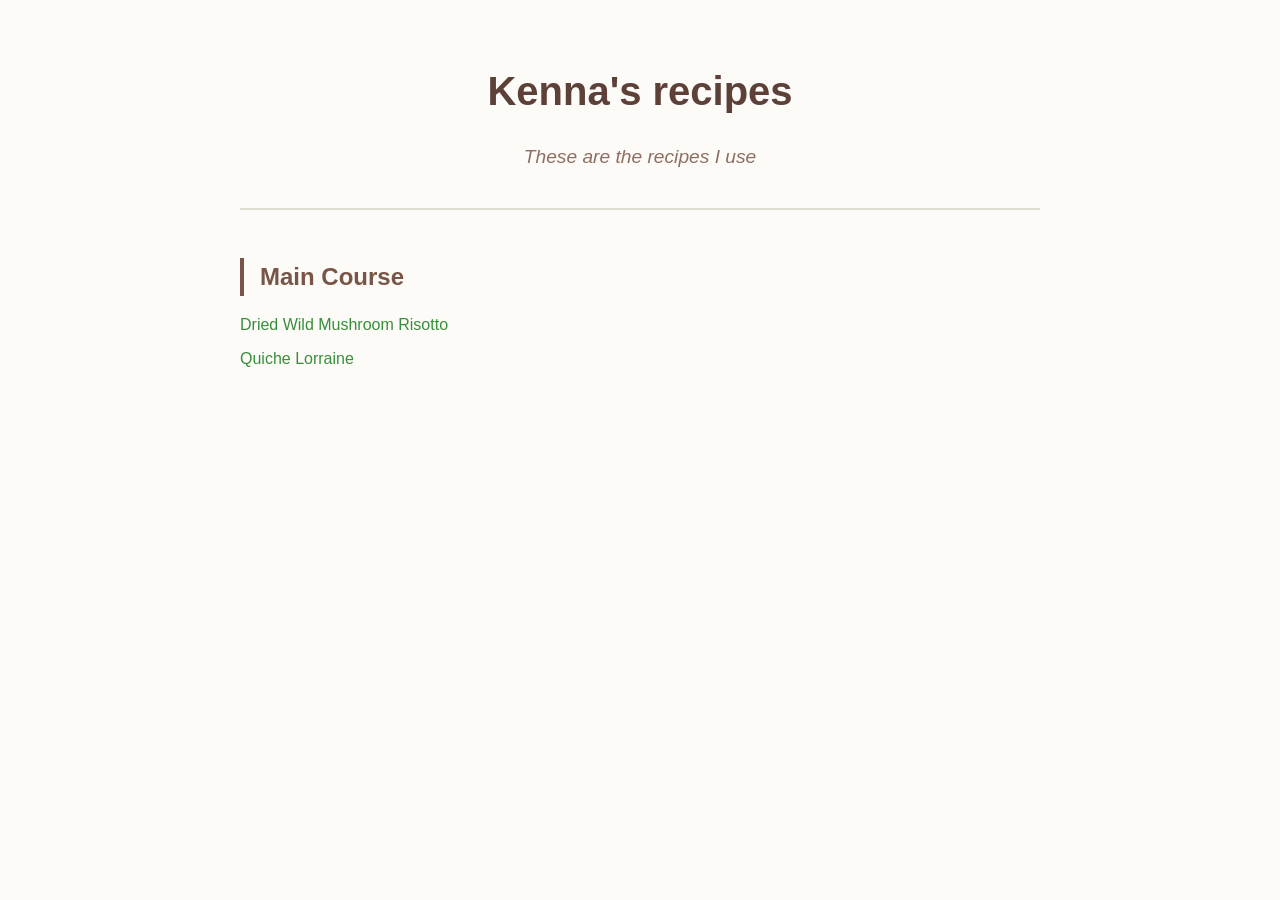
==== index.html @ 3cb1fa81 "Update index with Quiche Lorraine" ====
<!DOCTYPE html>
<html lang="en">
<head>
    <meta charset="UTF-8">
    <meta name="viewport" content="width=device-width, initial-scale=1.0">
    <title>Kenna's Recipes</title>
    <link rel="stylesheet" href="style.css">
</head>
<body>
    <div class="container">
        <header>
            <h1>Kenna's recipes</h1>
            <p class="subtitle">These are the recipes I use</p>
        </header>
        <main id="recipe-directory">
            <div class="category-section">
                <h2 class="category-header">Main Course</h2>
                <ul class="recipe-list">
                    <li><a href="recipes/dried-wild-mushroom-risotto.html">Dried Wild Mushroom Risotto</a></li>
                    <li><a href="recipes/quiche-lorraine.html">Quiche Lorraine</a></li>
                </ul>
            </div>
        </main>
    </div>
</body>
</html>
---- style.css ----
body {
    font-family: 'Segoe UI', Tahoma, Geneva, Verdana, sans-serif;
    line-height: 1.6;
    color: #333;
    max-width: 800px;
    margin: 0 auto;
    padding: 2rem;
    background-color: #fdfbf7;
}

header {
    text-align: center;
    margin-bottom: 3rem;
    border-bottom: 2px solid #e0dcd0;
    padding-bottom: 1rem;
}

h1 {
    color: #5d4037;
    font-size: 2.5rem;
    margin-bottom: 0.5rem;
}

.subtitle {
    font-style: italic;
    color: #8d6e63;
    font-size: 1.2rem;
}

.category-section {
    margin-bottom: 2rem;
}

.category-header {
    color: #795548;
    border-left: 4px solid #795548;
    padding-left: 1rem;
    margin-bottom: 1rem;
}

.recipe-list {
    list-style: none;
    padding: 0;
}

.recipe-list li {
    margin: 0.5rem 0;
}

.recipe-list a {
    color: #388e3c;
    text-decoration: none;
    font-weight: 500;
}

.recipe-list a:hover {
    text-decoration: underline;
}

.placeholder {
    text-align: center;
    color: #999;
    font-style: italic;
    margin-top: 3rem;
}

/* Recipe Page Styles */
.back-link {
    display: inline-block;
    margin-bottom: 2rem;
    color: #795548;
    text-decoration: none;
}

.recipe-meta {
    font-style: italic;
    color: #666;
    margin-bottom: 2rem;
}
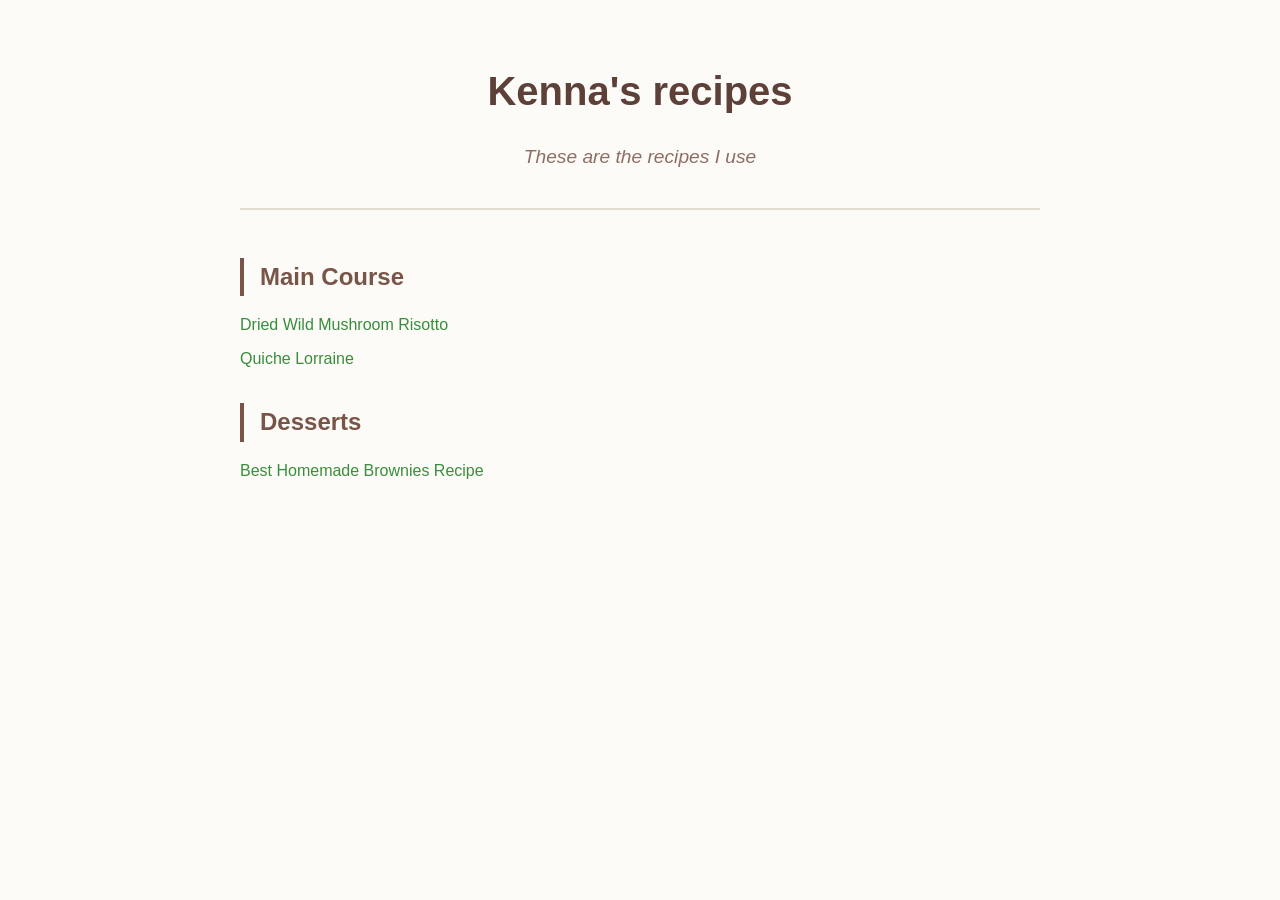
==== commit 3505179f: "Add new recipe: Best Homemade Brownies Recipe" ====
--- a/index.html
+++ b/index.html
@@ -20,6 +20,13 @@
                     <li><a href="recipes/quiche-lorraine.html">Quiche Lorraine</a></li>
                 </ul>
             </div>
+
+            <div class="category-section">
+                <h2 class="category-header">Desserts</h2>
+                <ul class="recipe-list">
+                    <li><a href="recipes/best-homemade-brownies-recipe.html">Best Homemade Brownies Recipe</a></li>
+                </ul>
+            </div>
         </main>
     </div>
 </body>
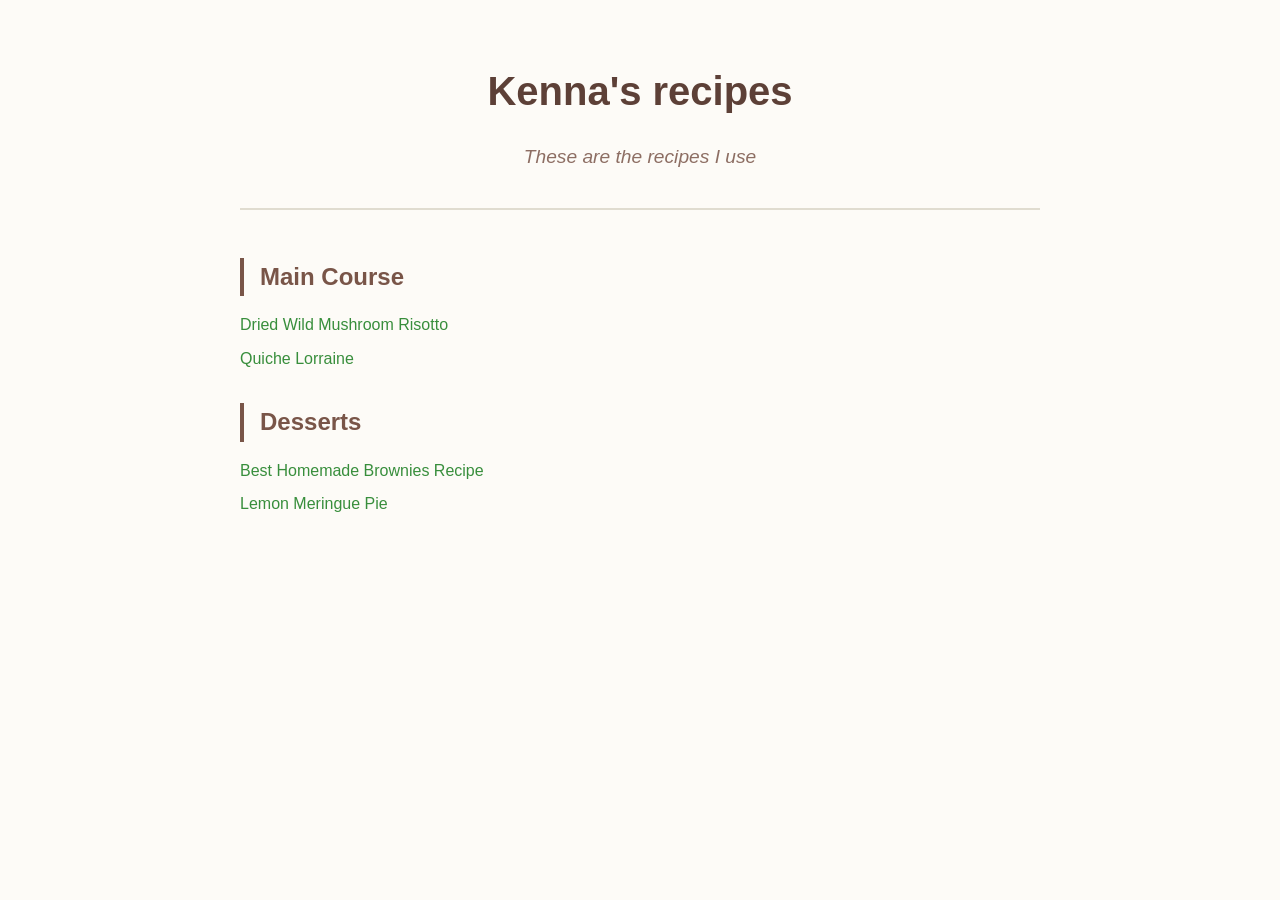
==== commit d0bd5cfa: "Add new recipe: Lemon Meringue Pie" ====
--- a/index.html
+++ b/index.html
@@ -25,6 +25,7 @@
                 <h2 class="category-header">Desserts</h2>
                 <ul class="recipe-list">
                     <li><a href="recipes/best-homemade-brownies-recipe.html">Best Homemade Brownies Recipe</a></li>
+                    <li><a href="recipes/lemon-meringue-pie.html">Lemon Meringue Pie</a></li>
                 </ul>
             </div>
         </main>
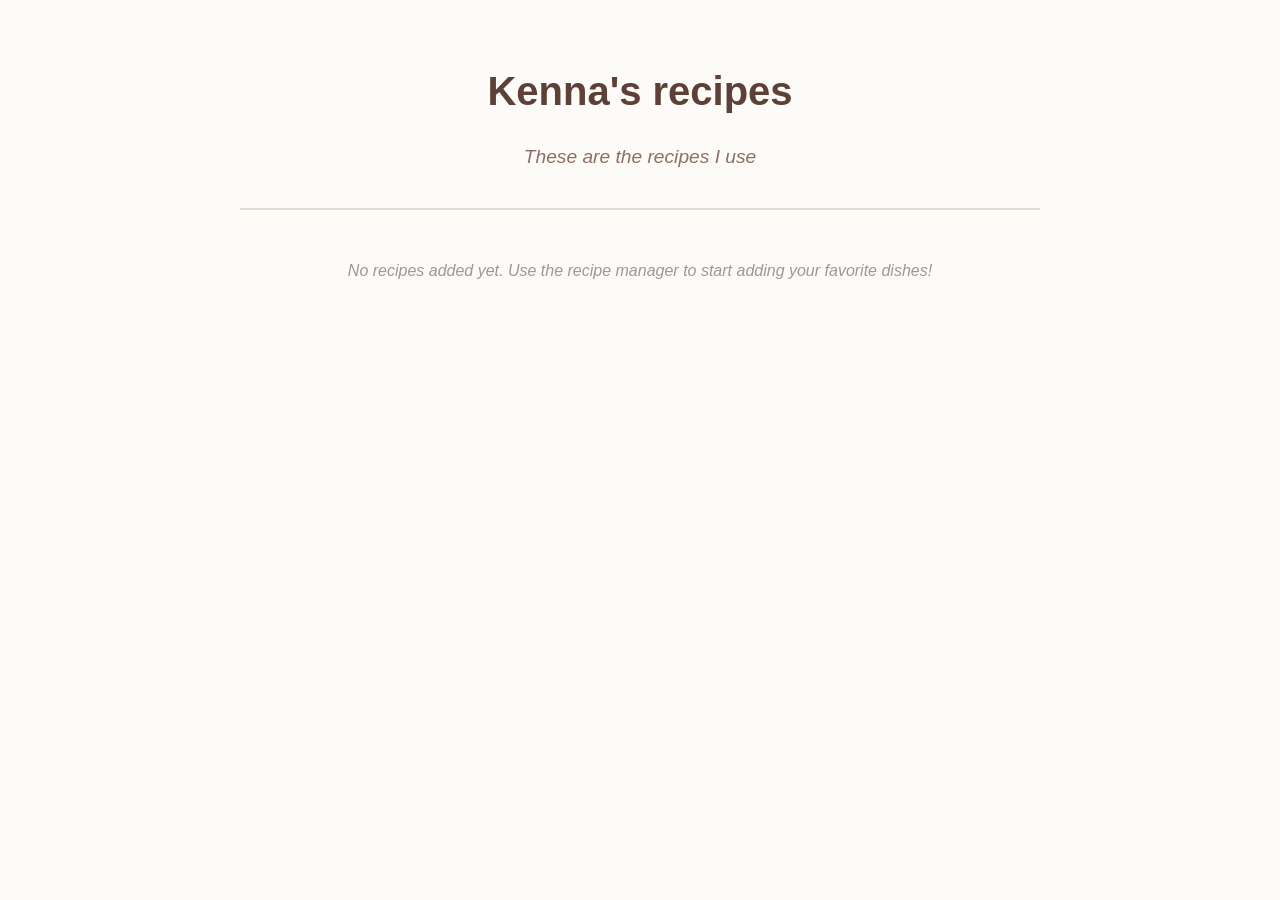
==== commit 8e1ac577: "Reset site: removed all recipes" ====
--- a/index.html
+++ b/index.html
@@ -13,21 +13,7 @@
             <p class="subtitle">These are the recipes I use</p>
         </header>
         <main id="recipe-directory">
-            <div class="category-section">
-                <h2 class="category-header">Main Course</h2>
-                <ul class="recipe-list">
-                    <li><a href="recipes/dried-wild-mushroom-risotto.html">Dried Wild Mushroom Risotto</a></li>
-                    <li><a href="recipes/quiche-lorraine.html">Quiche Lorraine</a></li>
-                </ul>
-            </div>
-
-            <div class="category-section">
-                <h2 class="category-header">Desserts</h2>
-                <ul class="recipe-list">
-                    <li><a href="recipes/best-homemade-brownies-recipe.html">Best Homemade Brownies Recipe</a></li>
-                    <li><a href="recipes/lemon-meringue-pie.html">Lemon Meringue Pie</a></li>
-                </ul>
-            </div>
+            <p class="placeholder">No recipes added yet. Use the recipe manager to start adding your favorite dishes!</p>
         </main>
     </div>
 </body>
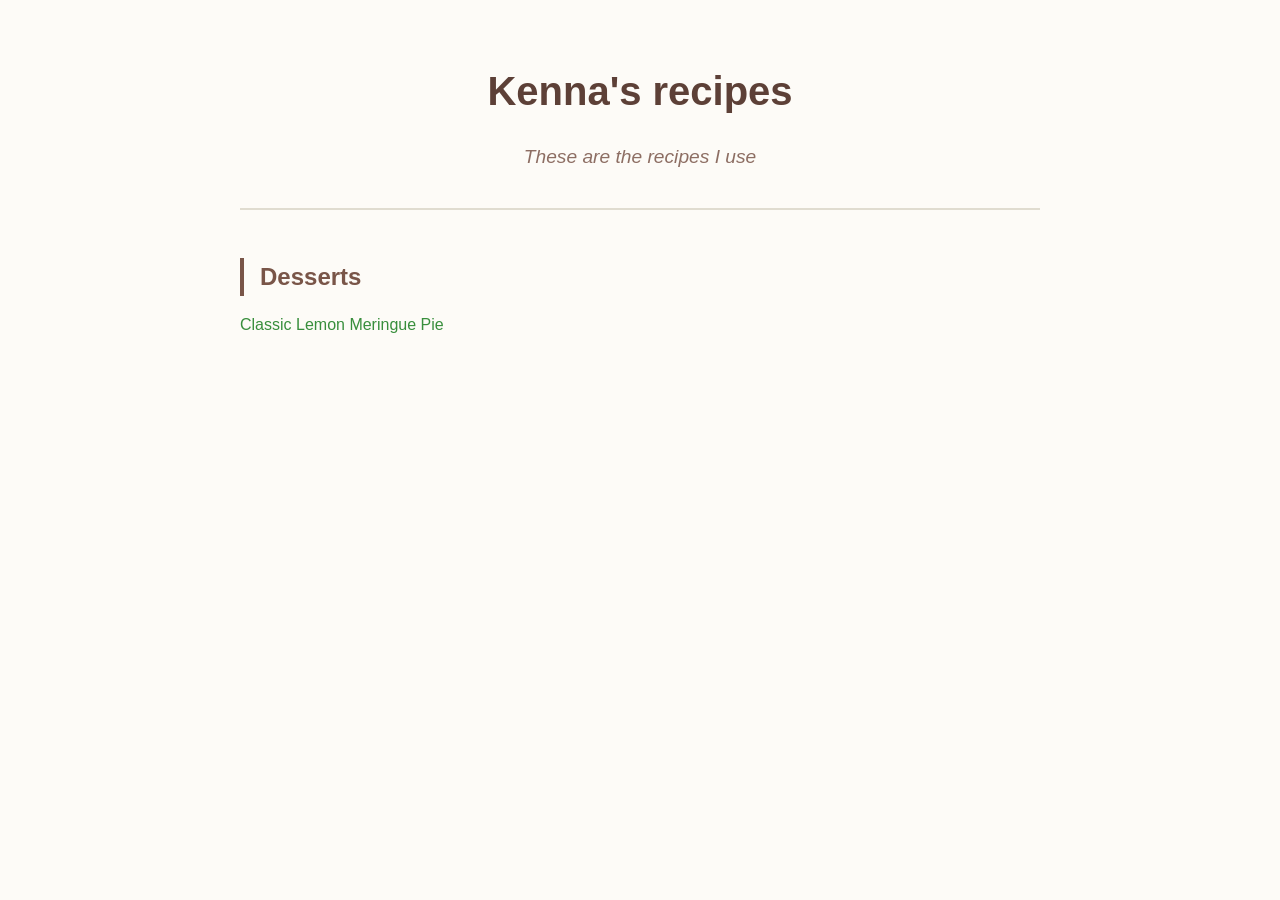
==== commit 9c66ada2: "Update index with Classic Lemon Meringue Pie" ====
--- a/index.html
+++ b/index.html
@@ -13,7 +13,12 @@
             <p class="subtitle">These are the recipes I use</p>
         </header>
         <main id="recipe-directory">
-            <p class="placeholder">No recipes added yet. Use the recipe manager to start adding your favorite dishes!</p>
+            <div class="category-section">
+                <h2 class="category-header">Desserts</h2>
+                <ul class="recipe-list">
+                    <li><a href="recipes/Desserts/classic-lemon-meringue-pie.html">Classic Lemon Meringue Pie</a></li>
+                </ul>
+            </div>
         </main>
     </div>
 </body>
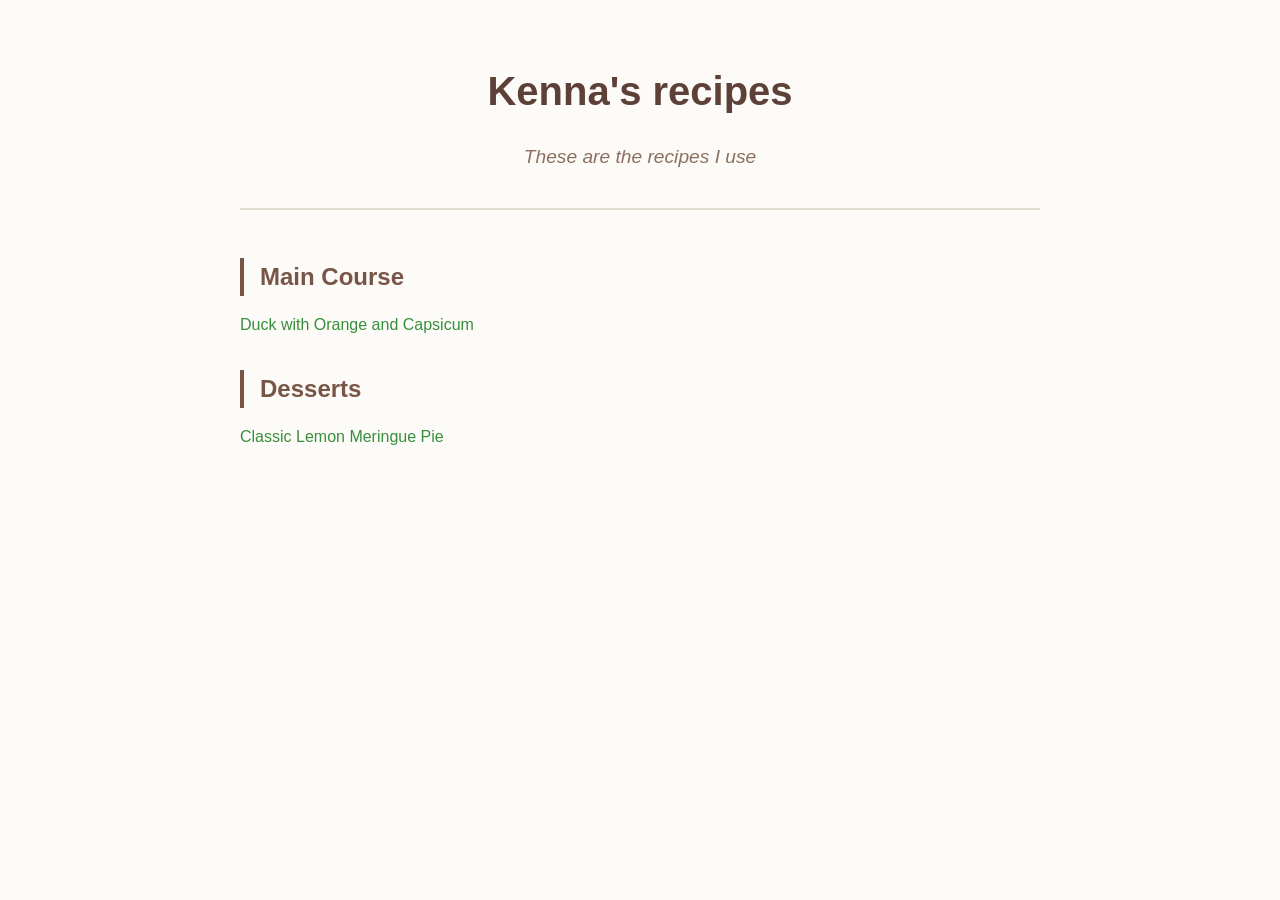
==== commit c0e336ff: "Add new recipe: Duck with Orange and Capsicum" ====
--- a/index.html
+++ b/index.html
@@ -14,6 +14,12 @@
         </header>
         <main id="recipe-directory">
             <div class="category-section">
+                <h2 class="category-header">Main Course</h2>
+                <ul class="recipe-list">
+                    <li><a href="recipes/Main Course/canard-a-la-capsicum.html">Duck with Orange and Capsicum</a></li>
+                </ul>
+            </div>
+            <div class="category-section">
                 <h2 class="category-header">Desserts</h2>
                 <ul class="recipe-list">
                     <li><a href="recipes/Desserts/classic-lemon-meringue-pie.html">Classic Lemon Meringue Pie</a></li>
--- a/style.css
+++ b/style.css
@@ -77,3 +77,67 @@
     color: #666;
     margin-bottom: 2rem;
 }
+
+.source-link {
+    display: block;
+    text-align: center;
+    margin-bottom: 1.5rem;
+    color: #8d6e63;
+    text-decoration: none;
+    font-size: 0.9rem;
+}
+
+.source-link:hover {
+    text-decoration: underline;
+}
+
+.recipe-card {
+    background: #fff;
+    padding: 2rem;
+    border-radius: 12px;
+    box-shadow: 0 4px 15px rgba(0,0,0,0.05);
+    border: 1px solid #e0dcd0;
+}
+
+.recipe-section {
+    margin-bottom: 2rem;
+}
+
+.recipe-section h2 {
+    color: #5d4037;
+    border-bottom: 2px solid #fdfbf7;
+    padding-bottom: 0.5rem;
+    margin-bottom: 1rem;
+}
+
+.ingredient-group {
+    margin-bottom: 1.5rem;
+}
+
+.ingredient-group h3 {
+    font-size: 1.1rem;
+    color: #795548;
+    margin-bottom: 0.5rem;
+}
+
+.recipe-list-styled {
+    list-style: none;
+    padding: 0;
+}
+
+.recipe-list-styled li {
+    padding: 0.4rem 0;
+    border-bottom: 1px solid #f5f2eb;
+}
+
+.recipe-list-styled li:last-child {
+    border-bottom: none;
+}
+
+.instruction-list {
+    padding-left: 1.2rem;
+}
+
+.instruction-list li {
+    margin-bottom: 1rem;
+}
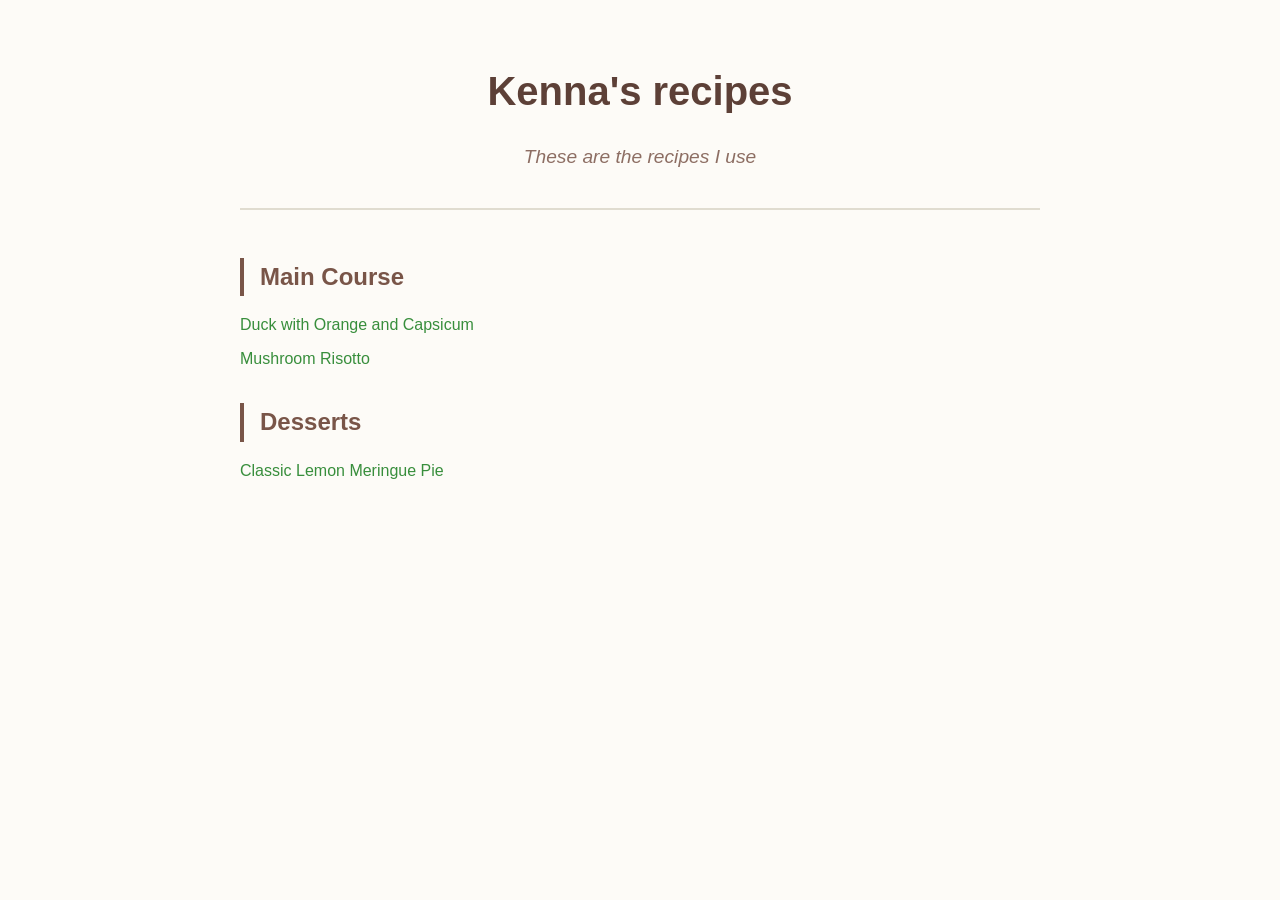
==== commit 480b9153: "Fix HTML tags and update index for Mushroom Risotto" ====
--- a/index.html
+++ b/index.html
@@ -16,7 +16,8 @@
             <div class="category-section">
                 <h2 class="category-header">Main Course</h2>
                 <ul class="recipe-list">
-                    <li><a href="recipes/Main Course/canard-a-la-capsicum.html">Duck with Orange and Capsicum</a></li>
+                    <li><a href="recipes/main-course/canard-a-la-capsicum.html">Duck with Orange and Capsicum</a></li>
+                    <li><a href="recipes/main-course/mushroom-risotto.html">Mushroom Risotto</a></li>
                 </ul>
             </div>
             <div class="category-section">
